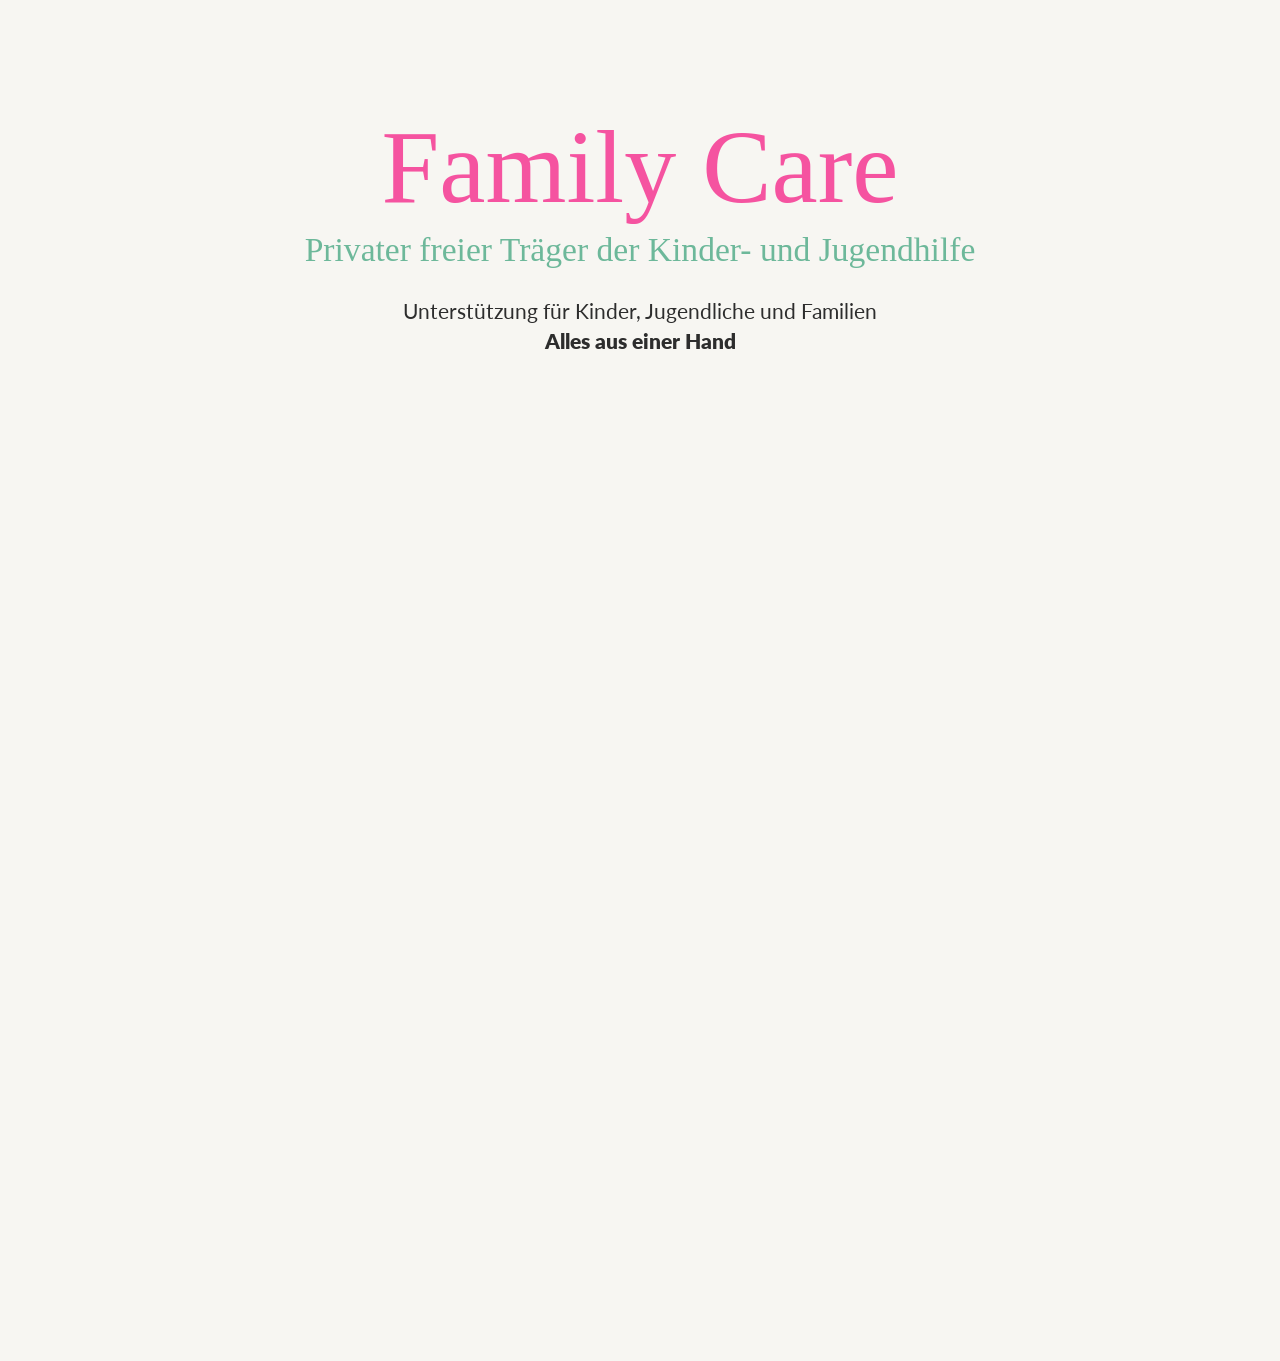
==== index.html @ 7e89398e "Initiales Deployment der FamilyCare Landingpage Co-Authored-By: Claude Sonnet 4.6 <noreply@anthropic" ====
<!DOCTYPE html>
<html lang="de">
<head>
  <meta charset="UTF-8">
  <meta name="viewport" content="width=device-width, initial-scale=1.0">
  <title>Family Care Lemke UG – Kinder- und Jugendhilfe</title>
  <meta name="description" content="Family Care Lemke UG – Privater freier Träger der Kinder- und Jugendhilfe. Unterstützung für Kinder, Jugendliche und Familien. Alles aus einer Hand.">
  <link rel="preconnect" href="https://fonts.cdnfonts.com">
  <link rel="stylesheet" href="css/style.css">
</head>
<body id="main-page">

  <!-- ════════════════════════════════════════════
       HERO SECTION
  ════════════════════════════════════════════ -->
  <section id="hero">
    <div class="hero-content">
      <h1 class="hero-title">Family Care</h1>
      <h2 class="hero-subtitle">Privater freier Träger der Kinder- und Jugendhilfe</h2>
      <p class="hero-body">Unterstützung für Kinder, Jugendliche und Familien</p>
      <p class="hero-tagline">Alles aus einer Hand</p>
    </div>
  </section>

  <!-- ════════════════════════════════════════════
       SERVICES SECTION  (hidden until hero fades)
  ════════════════════════════════════════════ -->
  <section id="services">
    <div class="services-scaler">
      <div class="services-container">

        <!-- Dashed connecting lines (SVG, z-index 1, behind everything) -->
        <!--
          Container: 980×980  |  Center: (490, 490)  |  Orbit radius: 320
          Lines: inner at r=100 from center, outer at r=170 (= orbit 320 – circle-radius 150).
          Angles (CW from top):
            0°   → Soziale Beratung     (pink)
            60°  → ambulante Hilfe      (yellow)
            120° → Wer wir sind         (green)
            180° → Start-up             (pink)
            240° → Begleiteter Umgang   (yellow)
            300° → Erinnerungskontakte  (green)
        -->
        <svg class="orbit-svg" viewBox="0 0 980 980" xmlns="http://www.w3.org/2000/svg">
          <!-- 0° top: (490,390)→(490,320) -->
          <line class="orbit-line" stroke="#F553A0"
            x1="490" y1="390" x2="490" y2="320"/>
          <!-- 60° top-right: (577,440)→(637,405) -->
          <line class="orbit-line" stroke="#F5B730"
            x1="577" y1="440" x2="637" y2="405"/>
          <!-- 120° bottom-right: (577,540)→(637,575) -->
          <line class="orbit-line" stroke="#6DB89A"
            x1="577" y1="540" x2="637" y2="575"/>
          <!-- 180° bottom: (490,590)→(490,660) -->
          <line class="orbit-line" stroke="#F553A0"
            x1="490" y1="590" x2="490" y2="660"/>
          <!-- 240° bottom-left: (403,540)→(343,575) -->
          <line class="orbit-line" stroke="#F5B730"
            x1="403" y1="540" x2="343" y2="575"/>
          <!-- 300° top-left: (403,440)→(343,405) -->
          <line class="orbit-line" stroke="#6DB89A"
            x1="403" y1="440" x2="343" y2="405"/>
        </svg>

        <!-- Logo center -->
        <div class="logo-center">
          <img src="references/logo-family-care.png" alt="Family Care Lemke Logo">
        </div>

        <!-- ── Circle 1: Soziale Beratung (0°, pink) ── -->
        <div class="circle-wrapper"
             style="--angle:0deg; --float-dur:5.2s; --float-delay:-0.8s;">
          <div class="circle-float">
            <div class="circle-card pink">
              <div class="card-front">
                <span>Soziale<br>Beratung</span>
              </div>
              <div class="card-back">
                <p>Beratung für Kinder, Jugendliche, Erwachsene und Familien – vertraulich, lösungsorientiert und ohne Wartezeit.</p>
              </div>
            </div>
          </div>
        </div>

        <!-- ── Circle 2: Ambulante Hilfe (60°, yellow) ── -->
        <div class="circle-wrapper"
             style="--angle:60deg; --float-dur:6.1s; --float-delay:-2.3s;">
          <div class="circle-float">
            <div class="circle-card yellow">
              <div class="card-front">
                <span>Ambulante<br>Hilfe</span>
              </div>
              <div class="card-back">
                <p>Sozialpädagogische Familienhilfe (SPFH), Erziehungsbeistandschaft und Hilfe für junge Volljährige – direkt im Lebensumfeld der Familie.</p>
              </div>
            </div>
          </div>
        </div>

        <!-- ── Circle 3: Wer wir sind (120°, green) ── -->
        <div class="circle-wrapper"
             style="--angle:120deg; --float-dur:4.8s; --float-delay:-1.5s;">
          <div class="circle-float">
            <div class="circle-card green">
              <div class="card-front">
                <span>Wer wir<br>sind</span>
              </div>
              <div class="card-back">
                <p>Family Care ist ein privater freier Träger der Kinder- und Jugendhilfe. Unterstützung für Kinder, Jugendliche und Familien – alles aus einer Hand.</p>
              </div>
            </div>
          </div>
        </div>

        <!-- ── Circle 4: Start-up / Komm zu uns (180°, pink) ── -->
        <div class="circle-wrapper"
             style="--angle:180deg; --float-dur:5.7s; --float-delay:-3.1s;">
          <div class="circle-float">
            <div class="circle-card pink">
              <div class="card-front">
                <span>Start-up<br><small style="font-size:0.9em;">Komm zu uns</small></span>
              </div>
              <div class="card-back">
                <p>Werde Teil von Family Care. Wir suchen Schulbegleiter:innen im Landkreis Mittelsachsen. Quereinsteiger willkommen.</p>
                <a href="stellenausschreibung.html" class="cta-btn">Stellenanzeige ansehen</a>
              </div>
            </div>
          </div>
        </div>

        <!-- ── Circle 5: Begleiteter Umgang (240°, yellow) ── -->
        <div class="circle-wrapper"
             style="--angle:240deg; --float-dur:6.4s; --float-delay:-0.4s;">
          <div class="circle-float">
            <div class="circle-card yellow">
              <div class="card-front">
                <span>Begleiteter<br>Umgang</span>
              </div>
              <div class="card-back">
                <p>Professionelle Begleitung bei Umgangskontakten zwischen Elternteilen und Kindern – sicher, neutral und kindgerecht. Inkl. Erinnerungskontakte.</p>
              </div>
            </div>
          </div>
        </div>

        <!-- ── Circle 6: Erinnerungskontakte (300°, green) ── -->
        <div class="circle-wrapper"
             style="--angle:300deg; --float-dur:5.5s; --float-delay:-2.7s;">
          <div class="circle-float">
            <div class="circle-card green">
              <div class="card-front">
                <span>Erinnerungs-<br>kontakte</span>
              </div>
              <div class="card-back">
                <p>Manchmal reißt der Kontakt ab. Wir melden uns aktiv bei Familien, wenn vereinbarte Termine nicht wahrgenommen wurden. Ohne Druck und ohne Vorwürfe.</p>
              </div>
            </div>
          </div>
        </div>

      </div><!-- .services-container -->
    </div><!-- .services-scaler -->
  </section>

  <!-- ════════════════════════════════════════════
       FOOTER
  ════════════════════════════════════════════ -->
  <footer>
    <div class="footer-inner">
      <div class="footer-contact">
        <h3>Family Care Lemke UG</h3>

        <div class="contact-item">
          <svg class="contact-icon" viewBox="0 0 24 24" fill="none"
               stroke="currentColor" stroke-width="2" stroke-linecap="round" stroke-linejoin="round">
            <path d="M21 10c0 7-9 13-9 13S3 17 3 10a9 9 0 0 1 18 0z"/>
            <circle cx="12" cy="10" r="3"/>
          </svg>
          <span>Goldbornstr. 2, 04741 Roßwein</span>
        </div>

        <div class="contact-item">
          <svg class="contact-icon" viewBox="0 0 24 24" fill="none"
               stroke="currentColor" stroke-width="2" stroke-linecap="round" stroke-linejoin="round">
            <rect x="5" y="2" width="14" height="20" rx="2" ry="2"/>
            <line x1="12" y1="18" x2="12.01" y2="18"/>
          </svg>
          <a href="tel:+4915566776144">0155 / 66 77 61 44</a>
        </div>

        <div class="contact-item">
          <svg class="contact-icon" viewBox="0 0 24 24" fill="none"
               stroke="currentColor" stroke-width="2" stroke-linecap="round" stroke-linejoin="round">
            <path d="M4 4h16c1.1 0 2 .9 2 2v12c0 1.1-.9 2-2 2H4c-1.1 0-2-.9-2-2V6c0-1.1.9-2 2-2z"/>
            <polyline points="22,6 12,13 2,6"/>
          </svg>
          <a href="mailto:l.lemke@lemke.care">l.lemke@lemke.care</a>
        </div>
      </div>

      <div class="footer-logo">
        <img src="references/logo-family-care.png" alt="Family Care Lemke Logo">
      </div>
    </div>

    <div class="footer-bottom">
      <span>&copy; 2026 Family Care Lemke UG (haftungsbeschränkt)</span>
      <div>
        <a href="impressum.html">Impressum</a>
        &nbsp;·&nbsp;
        <a href="datenschutz.html">Datenschutz</a>
      </div>
    </div>
  </footer>

  <script src="js/main.js"></script>
</body>
</html>
---- css/style.css ----
/* ===================================================
   Family Care Lemke UG – Shared Styles
   =================================================== */

@import url('https://fonts.cdnfonts.com/css/more-sugar');
@import url('https://fonts.googleapis.com/css2?family=Lato:wght@400;700&display=swap');

*, *::before, *::after { box-sizing: border-box; margin: 0; padding: 0; }

:root {
  --pink:        #F553A0;
  --green:       #6DB89A;
  --yellow:      #F5B730;
  --indigo:      #5267D4;
  --bg:          #F7F6F2;
  --text:        #2D2D2D;
  --circle-text: #F8F5EA;
  --orbit-r:     330px;
  --circle-size: 320px;
  --logo-size:   276px;
  --container:   980px;
}

html, body {
  min-height: 100%;
  background: var(--bg);
  color: var(--text);
  font-family: 'Lato', sans-serif;
  overflow-x: hidden;
}

/* ===================================================
   HERO
   =================================================== */

#hero {
  display: flex;
  align-items: flex-start;
  justify-content: center;
  min-height: 100vh;
  padding: 7rem 2rem 2rem;
  text-align: center;
  transition: opacity 0.8s ease, transform 0.8s ease;
}

#hero.fade-out {
  opacity: 0;
  transform: scale(0.97);
  pointer-events: none;
}

.hero-content > * {
  opacity: 0;
  transform: translateY(28px);
  animation: heroFadeUp 0.7s ease forwards;
}

.hero-title {
  font-family: 'More Sugar', cursive;
  font-size: clamp(3.2rem, 10vw, 6.5rem);
  font-weight: 400;
  color: var(--pink);
  animation-delay: 0.15s;
  line-height: 1.05;
}

.hero-subtitle {
  font-family: 'More Sugar', cursive;
  font-size: clamp(1.3rem, 3.5vw, 2.1rem);
  font-weight: 400;
  color: var(--green);
  animation-delay: 0.55s;
  margin-top: 0.6rem;
}

.hero-body {
  font-family: 'Lato', sans-serif;
  font-size: clamp(1rem, 2.2vw, 1.3rem);
  color: var(--text);
  animation-delay: 0.95s;
  margin-top: 1.6rem;
  line-height: 1.6;
}

.hero-tagline {
  font-family: 'Lato', sans-serif;
  font-size: clamp(1rem, 2.2vw, 1.3rem);
  font-weight: 800;
  color: var(--text);
  animation-delay: 1.3s;
}

@keyframes heroFadeUp {
  to { opacity: 1; transform: translateY(0); }
}

/* ===================================================
   SERVICES SECTION
   =================================================== */

#services {
  display: none;
  flex-direction: column;
  align-items: center;
  justify-content: center;
  padding: 3rem 1rem 5rem;
}

#services.visible {
  display: flex;
}

/* Scaler wrapper keeps container centered and responsive */
.services-scaler {
  width: 100%;
  display: flex;
  justify-content: center;
  align-items: center;
}

.services-container {
  position: relative;
  width: var(--container);
  height: var(--container);
  flex-shrink: 0;
}

/* SVG dashed connecting lines */
.orbit-svg {
  position: absolute;
  inset: 0;
  width: 100%;
  height: 100%;
  z-index: 1;
  pointer-events: none;
  overflow: visible;
}

.orbit-line {
  fill: none;
  stroke-width: 5;
  stroke-linecap: round;
  stroke-dasharray: 14 10;
  opacity: 0;
  transition: opacity 0.6s ease;
}

.orbit-line.visible {
  opacity: 1;
}

/* Logo center */
.logo-center {
  position: absolute;
  top: 50%;
  left: 50%;
  transform: translate(-50%, -50%);
  z-index: 10;
  width: var(--logo-size);
  height: var(--logo-size);
  display: flex;
  align-items: center;
  justify-content: center;
  opacity: 0;
  scale: 0;
  transition: opacity 0.5s ease, scale 0.7s cubic-bezier(0.34, 1.56, 0.64, 1);
  mix-blend-mode: multiply;
}

.logo-center.animate-in {
  opacity: 1;
  scale: 1;
}

.logo-center img {
  width: 100%;
  height: 100%;
  object-fit: contain;
}

/* ===================================================
   CIRCLE WRAPPERS (radial positioning)
   =================================================== */

.circle-wrapper {
  position: absolute;
  top: 50%;
  left: 50%;
  width: var(--circle-size);
  height: var(--circle-size);
  /* Radial placement: rotate → move up by orbit-r → counter-rotate */
  transform:
    translate(-50%, -50%)
    rotate(var(--angle))
    translateY(calc(-1 * var(--orbit-r)))
    rotate(calc(-1 * var(--angle)));
  z-index: 5;
  transform-style: preserve-3d;
}

/* Float animation layer */
.circle-float {
  width: 100%;
  height: 100%;
  transform-style: preserve-3d;
  animation: floatOrbit var(--float-dur, 5s) ease-in-out infinite var(--float-delay, 0s);
}

.circle-float:hover {
  animation-play-state: paused;
}

/* Keep paused & flipped state for touch devices */
.circle-float.flipped {
  animation-play-state: paused;
}

@keyframes floatOrbit {
  0%,  100% { transform: translate(  0px,   0px); }
  20%        { transform: translate(  5px,  -8px); }
  40%        { transform: translate( -4px,  -5px); }
  60%        { transform: translate(  5px,   7px); }
  80%        { transform: translate( -5px,   3px); }
}

/* Flip card */
.circle-card {
  position: relative;
  width: 100%;
  height: 100%;
  transform-style: preserve-3d;
  transition: transform 0.55s cubic-bezier(0.4, 0, 0.2, 1),
              opacity   0.5s ease,
              scale     0.65s cubic-bezier(0.34, 1.56, 0.64, 1);
  cursor: pointer;
  opacity: 0;
  scale: 0;
}

.circle-card.animate-in {
  opacity: 1;
  scale: 1;
}

.circle-float:hover .circle-card,
.circle-float.flipped .circle-card {
  transform: rotateY(180deg);
}

/* Card faces */
.card-front,
.card-back {
  position: absolute;
  inset: 0;
  border-radius: 50%;
  backface-visibility: hidden;
  -webkit-backface-visibility: hidden;
  display: flex;
  flex-direction: column;
  align-items: center;
  justify-content: center;
  padding: 1.4rem;
  text-align: center;
  color: var(--circle-text);
}

.card-front {
  font-family: 'More Sugar', cursive;
  font-size: 2.8rem;
  font-weight: 400;
  line-height: 1.15;
  padding: 1.5rem;
}

.card-back {
  transform: rotateY(180deg);
  font-family: 'Lato', sans-serif;
  font-size: 1.1rem;
  font-weight: 400;
  line-height: 1.55;
}

.card-back p { margin-bottom: 0; }

.cta-btn {
  display: inline-block;
  margin-top: 9px;
  padding: 5px 13px;
  border: 2px solid var(--circle-text);
  border-radius: 20px;
  color: var(--circle-text);
  text-decoration: none;
  font-size: 1.05rem;
  font-weight: 700;
  font-family: 'More Sugar', cursive;
  transition: background 0.2s ease, color 0.2s ease;
  flex-shrink: 0;
}

.cta-btn:hover {
  background: var(--circle-text);
  color: var(--text);
}

/* Color variants */
.pink  .card-front, .pink  .card-back  { background: var(--pink); }
.green .card-front, .green .card-back  { background: var(--green); }
.yellow .card-front, .yellow .card-back { background: var(--yellow); }

/* ===================================================
   FOOTER
   =================================================== */

footer {
  background: #ffffff;
  border-top: 1px solid #e8e6e1;
  padding: 3rem 2rem 2rem;
  margin-top: 2rem;
}

/* Footer slide-in animation (only on main landing page) */
#main-page footer {
  opacity: 0;
  transform: translateY(80px);
  transition: opacity 1.5s ease, transform 1.5s cubic-bezier(0.25, 0.46, 0.45, 0.94);
}

#main-page footer.footer-visible {
  opacity: 1;
  transform: translateY(0);
}

.footer-inner {
  max-width: 900px;
  margin: 0 auto;
  display: grid;
  grid-template-columns: 1fr 1fr;
  gap: 2.5rem;
  align-items: center;
}

.footer-contact h3 {
  font-family: 'More Sugar', cursive;
  font-size: 1.4rem;
  font-weight: 400;
  color: var(--pink);
  margin-bottom: 1.2rem;
}

.contact-item {
  display: flex;
  align-items: center;
  gap: 0.9rem;
  margin-bottom: 0.9rem;
  color: var(--indigo);
  font-family: 'Lato', sans-serif;
  font-size: 1rem;
  font-weight: 600;
}

.contact-item a {
  color: var(--indigo);
  text-decoration: none;
}

.contact-item a:hover { text-decoration: underline; }

.contact-icon {
  width: 28px;
  height: 28px;
  flex-shrink: 0;
  color: var(--indigo);
}

.footer-logo {
  display: flex;
  justify-content: flex-end;
  align-items: center;
}

.footer-logo img {
  max-width: 200px;
  height: auto;
  mix-blend-mode: multiply;
}

.footer-bottom {
  max-width: 900px;
  margin: 2rem auto 0;
  border-top: 1px solid #e8e6e1;
  padding-top: 1.2rem;
  display: flex;
  flex-wrap: wrap;
  gap: 1rem;
  justify-content: space-between;
  align-items: center;
  font-size: 0.85rem;
  color: #888;
}

.footer-bottom a {
  color: var(--indigo);
  text-decoration: none;
  font-weight: 600;
}

.footer-bottom a:hover { text-decoration: underline; }

/* ===================================================
   SUBPAGE: shared nav bar
   =================================================== */

.sub-nav {
  display: flex;
  align-items: center;
  gap: 1.2rem;
  padding: 1rem 2rem;
  background: #fff;
  border-bottom: 1px solid #e8e6e1;
  position: sticky;
  top: 0;
  z-index: 100;
}

.sub-nav img {
  height: 52px;
  width: auto;
  object-fit: contain;
}

.sub-nav a.back-link {
  font-family: 'More Sugar', cursive;
  font-size: 1rem;
  font-weight: 400;
  color: var(--indigo);
  text-decoration: none;
  display: flex;
  align-items: center;
  gap: 0.4rem;
  transition: color 0.2s;
}

.sub-nav a.back-link:hover { color: var(--pink); }

.sub-nav a.back-link::before {
  content: '←';
  font-size: 1.1rem;
}

/* ===================================================
   SUBPAGE: job posting content
   =================================================== */

.job-page-wrap {
  max-width: 820px;
  margin: 0 auto;
  padding: 2.5rem 2rem 4rem;
}

.job-header-row {
  display: flex;
  align-items: flex-start;
  justify-content: space-between;
  gap: 1rem;
  margin-bottom: 0.5rem;
}

.job-header-row h1 {
  font-family: 'Lato', sans-serif;
  font-size: 0.95rem;
  font-weight: 700;
  text-transform: uppercase;
  letter-spacing: 0.05em;
  color: var(--text);
}

.job-header-logo img {
  height: 70px;
  width: auto;
}

.job-divider {
  border: none;
  border-top: 2px solid #ccc;
  margin: 0.8rem 0 1.8rem;
}

.job-title {
  font-family: 'Lato', sans-serif;
  font-size: 1.1rem;
  font-weight: 800;
  color: var(--text);
  line-height: 1.4;
  margin-bottom: 0.3rem;
}

.job-subtitle {
  font-family: 'Lato', sans-serif;
  font-size: 1rem;
  font-weight: 800;
  color: var(--text);
  margin-bottom: 2rem;
}

.job-section {
  margin-bottom: 1.6rem;
}

.job-section h2 {
  font-family: 'Lato', sans-serif;
  font-size: 0.95rem;
  font-weight: 800;
  color: var(--text);
  margin-bottom: 0.5rem;
}

.job-section p,
.job-section li {
  font-family: 'Lato', sans-serif;
  font-size: 0.95rem;
  font-weight: 400;
  color: var(--text);
  line-height: 1.7;
}

.job-section ul {
  list-style: disc;
  padding-left: 1.6rem;
}

.job-section ul li { margin-bottom: 0.25rem; }

.job-section a {
  color: var(--indigo);
  text-decoration: none;
}

.job-section a:hover { text-decoration: underline; }

.job-contact-icons {
  display: flex;
  flex-direction: column;
  gap: 0.5rem;
  margin-top: 0.5rem;
}

.job-contact-item {
  display: flex;
  align-items: center;
  gap: 0.5rem;
  font-size: 0.95rem;
  font-weight: 600;
  color: var(--indigo);
}

.job-address {
  font-family: 'Lato', sans-serif;
  font-size: 0.95rem;
  font-weight: 700;
  color: var(--text);
  line-height: 1.6;
  margin-top: 2rem;
}

.job-download {
  text-align: center;
  margin-top: 3rem;
  padding-top: 2rem;
  border-top: 1px solid #ddd;
}

.btn-download {
  display: inline-flex;
  align-items: center;
  gap: 0.6rem;
  background: var(--indigo);
  color: #fff;
  text-decoration: none;
  font-family: 'More Sugar', cursive;
  font-size: 1.1rem;
  font-weight: 400;
  padding: 0.8rem 2rem;
  border-radius: 50px;
  transition: background 0.2s ease, transform 0.2s ease;
}

.btn-download:hover {
  background: var(--pink);
  transform: translateY(-2px);
}

/* ===================================================
   SUBPAGE: placeholder pages
   =================================================== */

.placeholder-page {
  max-width: 700px;
  margin: 4rem auto;
  padding: 2rem;
  text-align: center;
}

.placeholder-page h1 {
  font-family: 'More Sugar', cursive;
  font-size: 2rem;
  color: var(--green);
  margin-bottom: 1rem;
}

.placeholder-page p {
  font-size: 1rem;
  color: #888;
  line-height: 1.7;
}

/* ===================================================
   RESPONSIVE
   =================================================== */

/* Scale down radial layout on smaller viewports */
@media (max-width: 1040px) {
  .services-container {
    transform: scale(0.82);
    margin: -88px auto;
  }
}

@media (max-width: 760px) {
  .services-container {
    transform: scale(0.60);
    margin: -196px auto;
  }
}

@media (max-width: 500px) {
  .services-container {
    transform: scale(0.42);
    margin: -284px auto;
  }
}

/* Footer */
@media (max-width: 600px) {
  .footer-inner {
    grid-template-columns: 1fr;
  }

  .footer-logo {
    justify-content: flex-start;
  }

  .footer-bottom {
    flex-direction: column;
    align-items: flex-start;
    gap: 0.5rem;
  }
}

/* Job posting page */
@media (max-width: 600px) {
  .job-header-row {
    flex-direction: column-reverse;
  }

  .job-header-logo img { height: 50px; }

  .job-page-wrap { padding: 1.5rem 1.2rem 3rem; }
}
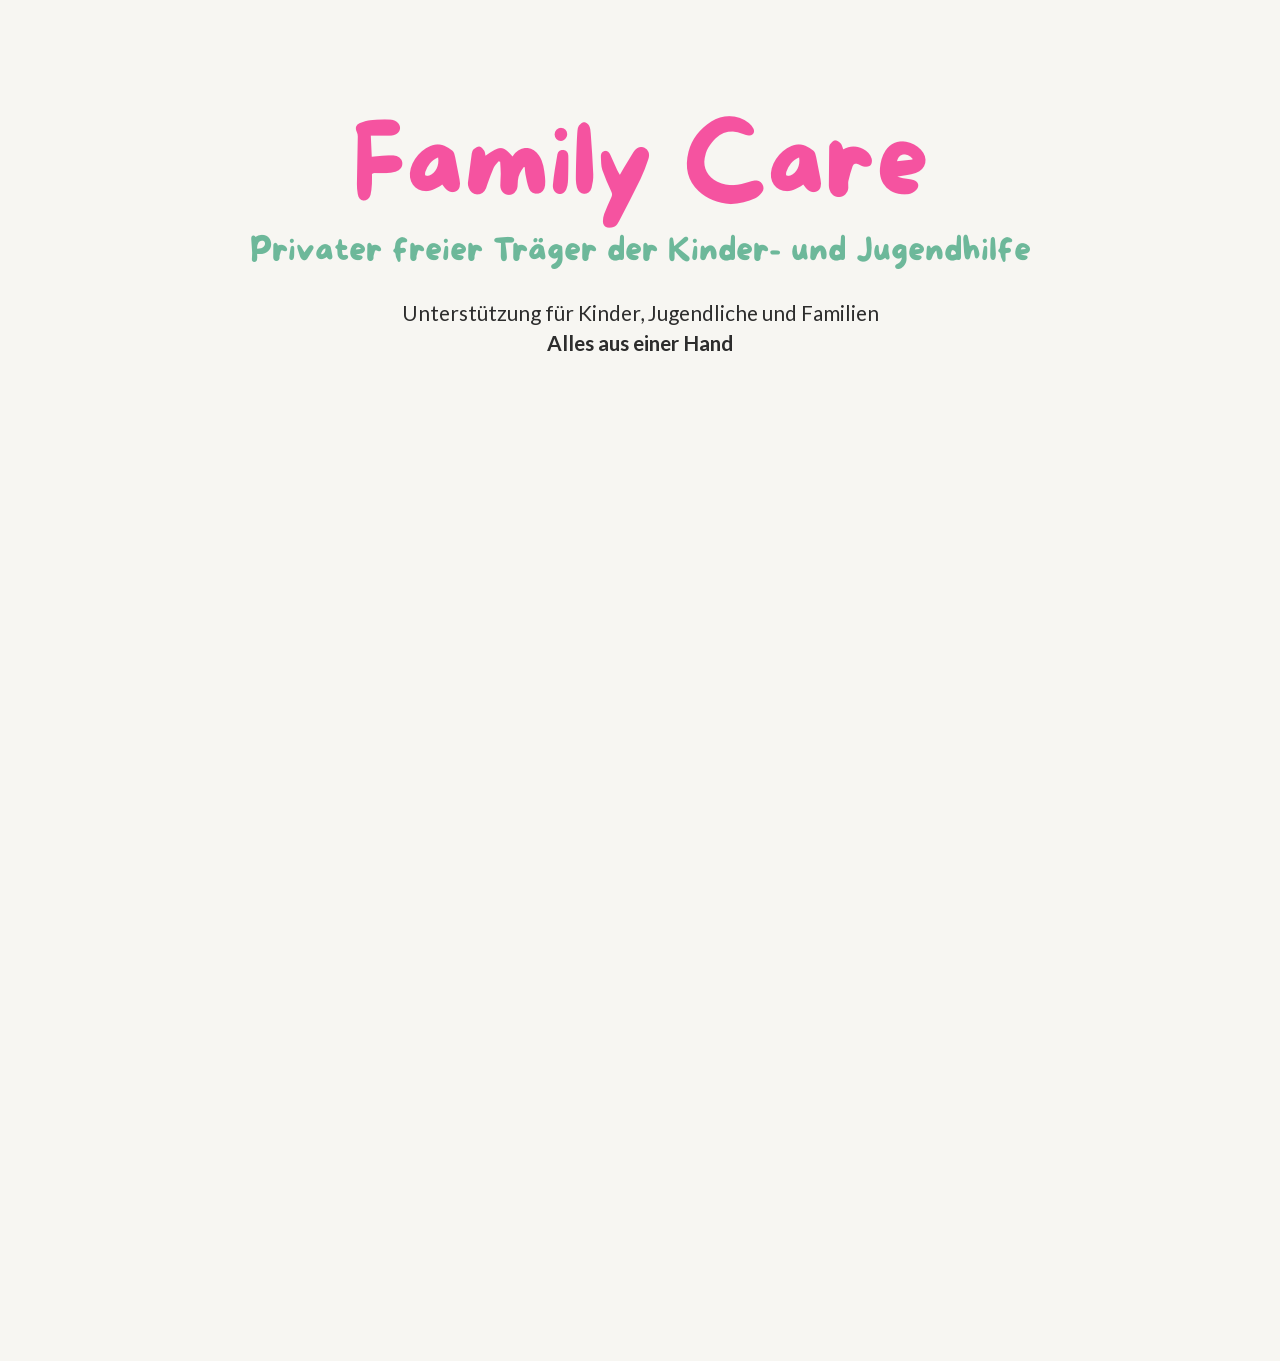
==== commit 8c816a2a: "Mobile-Optimierung, DSGVO-Seiten, Fonts lokal, Beratungsseite - Mobile Layout: Orbit → 2×3 Karten-Gr" ====
--- a/index.html
+++ b/index.html
@@ -5,7 +5,6 @@
   <meta name="viewport" content="width=device-width, initial-scale=1.0">
   <title>Family Care Lemke UG – Kinder- und Jugendhilfe</title>
   <meta name="description" content="Family Care Lemke UG – Privater freier Träger der Kinder- und Jugendhilfe. Unterstützung für Kinder, Jugendliche und Familien. Alles aus einer Hand.">
-  <link rel="preconnect" href="https://fonts.cdnfonts.com">
   <link rel="stylesheet" href="css/style.css">
 </head>
 <body id="main-page">
@@ -64,19 +63,20 @@
 
         <!-- Logo center -->
         <div class="logo-center">
-          <img src="references/logo-family-care.png" alt="Family Care Lemke Logo">
-        </div>
-
-        <!-- ── Circle 1: Soziale Beratung (0°, pink) ── -->
+          <img src="references/logo-family-care.webp" alt="Family Care Lemke Logo">
+        </div>
+
+        <!-- ── Circle 1: Soziale- und psychologische Beratung (0°, pink) ── -->
         <div class="circle-wrapper"
              style="--angle:0deg; --float-dur:5.2s; --float-delay:-0.8s;">
           <div class="circle-float">
             <div class="circle-card pink">
               <div class="card-front">
-                <span>Soziale<br>Beratung</span>
+                <span>Soziale- und<br>psychologische<br>Beratung</span>
               </div>
               <div class="card-back">
                 <p>Beratung für Kinder, Jugendliche, Erwachsene und Familien – vertraulich, lösungsorientiert und ohne Wartezeit.</p>
+                <a href="beratung.html" class="cta-btn">Beratung buchen</a>
               </div>
             </div>
           </div>
@@ -101,12 +101,12 @@
         <div class="circle-wrapper"
              style="--angle:120deg; --float-dur:4.8s; --float-delay:-1.5s;">
           <div class="circle-float">
-            <div class="circle-card green">
+            <div class="circle-card green wer-wir-sind">
               <div class="card-front">
                 <span>Wer wir<br>sind</span>
               </div>
               <div class="card-back">
-                <p>Family Care ist ein privater freier Träger der Kinder- und Jugendhilfe. Unterstützung für Kinder, Jugendliche und Familien – alles aus einer Hand.</p>
+                <p>Family Care Lemke<br>ist ein privater freier<br>Träger der Kinder-<br>und Jugendhilfe mit dem Ziel,<br>junge Menschen und Familien<br>in ihrem Alltag zu stärken<br>und nachhaltig zu begleiten.</p>
               </div>
             </div>
           </div>
@@ -137,7 +137,7 @@
                 <span>Begleiteter<br>Umgang</span>
               </div>
               <div class="card-back">
-                <p>Professionelle Begleitung bei Umgangskontakten zwischen Elternteilen und Kindern – sicher, neutral und kindgerecht. Inkl. Erinnerungskontakte.</p>
+                <p>Professionelle Begleitung bei Umgangskontakten zwischen Elternteilen und Kindern – sicher, neutral und kindgerecht.</p>
               </div>
             </div>
           </div>
@@ -152,7 +152,7 @@
                 <span>Erinnerungs-<br>kontakte</span>
               </div>
               <div class="card-back">
-                <p>Manchmal reißt der Kontakt ab. Wir melden uns aktiv bei Familien, wenn vereinbarte Termine nicht wahrgenommen wurden. Ohne Druck und ohne Vorwürfe.</p>
+                <p>Erinnerungskontakte vor Umgangsausschluss. Die Durchführung kann in Folge eines entsprechenden gerichtlichen Beschlusses oder als Minimalkonsens im Rahmen eines Beratungsprozess oder einer Elternvereinbarung im Zuge einer Begutachtung erfolgen.</p>
               </div>
             </div>
           </div>
@@ -194,12 +194,12 @@
             <path d="M4 4h16c1.1 0 2 .9 2 2v12c0 1.1-.9 2-2 2H4c-1.1 0-2-.9-2-2V6c0-1.1.9-2 2-2z"/>
             <polyline points="22,6 12,13 2,6"/>
           </svg>
-          <a href="mailto:l.lemke@lemke.care">l.lemke@lemke.care</a>
+          <a href="mailto:info@lemke.care">info@lemke.care</a>
         </div>
       </div>
 
       <div class="footer-logo">
-        <img src="references/logo-family-care.png" alt="Family Care Lemke Logo">
+        <img src="references/logo-family-care.webp" alt="Family Care Lemke Logo">
       </div>
     </div>
 
--- a/css/style.css
+++ b/css/style.css
@@ -2,8 +2,48 @@
    Family Care Lemke UG – Shared Styles
    =================================================== */
 
-@import url('https://fonts.cdnfonts.com/css/more-sugar');
-@import url('https://fonts.googleapis.com/css2?family=Lato:wght@400;700&display=swap');
+/* More Sugar – lokal */
+@font-face {
+  font-family: 'More Sugar';
+  font-style: normal;
+  font-weight: 400;
+  font-display: swap;
+  src: url('../fonts/more-sugar.woff') format('woff');
+}
+
+/* Lato – lokal */
+@font-face {
+  font-family: 'Lato';
+  font-style: normal;
+  font-weight: 400;
+  font-display: swap;
+  src: url('../fonts/lato-regular.woff2') format('woff2');
+  unicode-range: U+0000-00FF, U+0131, U+0152-0153, U+02BB-02BC, U+02C6, U+02DA, U+02DC, U+0304, U+0308, U+0329, U+2000-206F, U+20AC, U+2122, U+2191, U+2193, U+2212, U+2215, U+FEFF, U+FFFD;
+}
+@font-face {
+  font-family: 'Lato';
+  font-style: normal;
+  font-weight: 400;
+  font-display: swap;
+  src: url('../fonts/lato-regular-ext.woff2') format('woff2');
+  unicode-range: U+0100-02BA, U+02BD-02C5, U+02C7-02CC, U+02CE-02D7, U+02DD-02FF, U+0304, U+0308, U+0329, U+1D00-1DBF, U+1E00-1E9F, U+1EF2-1EFF, U+2020, U+20A0-20AB, U+20AD-20C0, U+2113, U+2C60-2C7F, U+A720-A7FF;
+}
+@font-face {
+  font-family: 'Lato';
+  font-style: normal;
+  font-weight: 700;
+  font-display: swap;
+  src: url('../fonts/lato-bold.woff2') format('woff2');
+  unicode-range: U+0000-00FF, U+0131, U+0152-0153, U+02BB-02BC, U+02C6, U+02DA, U+02DC, U+0304, U+0308, U+0329, U+2000-206F, U+20AC, U+2122, U+2191, U+2193, U+2212, U+2215, U+FEFF, U+FFFD;
+}
+@font-face {
+  font-family: 'Lato';
+  font-style: normal;
+  font-weight: 700;
+  font-display: swap;
+  src: url('../fonts/lato-bold-ext.woff2') format('woff2');
+  unicode-range: U+0100-02BA, U+02BD-02C5, U+02C7-02CC, U+02CE-02D7, U+02DD-02FF, U+0304, U+0308, U+0329, U+1D00-1DBF, U+1E00-1E9F, U+1EF2-1EFF, U+2020, U+20A0-20AB, U+20AD-20C0, U+2113, U+2C60-2C7F, U+A720-A7FF;
+}
 
 *, *::before, *::after { box-sizing: border-box; margin: 0; padding: 0; }
 
@@ -242,7 +282,14 @@
   scale: 1;
 }
 
-.circle-float:hover .circle-card,
+/* Hover-Flip nur auf echten Pointer-Geräten (nicht auf Touch-Mobile) */
+@media (hover: hover) {
+  .circle-float:hover .circle-card {
+    transform: rotateY(180deg);
+  }
+}
+
+/* Flip via JS-Klasse funktioniert auf allen Geräten */
 .circle-float.flipped .circle-card {
   transform: rotateY(180deg);
 }
@@ -278,9 +325,30 @@
   font-size: 1.1rem;
   font-weight: 400;
   line-height: 1.55;
+  padding-top: 2.4rem;
 }
 
 .card-back p { margin-bottom: 0; }
+
+.card-back a {
+  color: inherit;
+  text-decoration: underline;
+}
+
+.card-back .cta-btn {
+  text-decoration: none;
+}
+
+.wer-wir-sind .card-back {
+  padding-top: calc(2.4rem - 5px);
+}
+
+.pink .card-back {
+  justify-content: flex-start;
+  padding-top: calc(7rem - 50px);
+  padding-left: calc(1.4rem + 20px);
+  padding-right: calc(1.4rem + 20px);
+}
 
 .cta-btn {
   display: inline-block;
@@ -475,7 +543,7 @@
 }
 
 .job-header-logo img {
-  height: 70px;
+  height: 105px;
   width: auto;
 }
 
@@ -560,6 +628,15 @@
   color: var(--text);
   line-height: 1.6;
   margin-top: 2rem;
+}
+
+.beratung-hinweis {
+  font-size: 0.85rem;
+  color: #888;
+  font-style: italic;
+  margin-top: 2rem;
+  padding: 0.8rem 1rem;
+  border-left: 3px solid #ddd;
 }
 
 .job-download {
@@ -613,6 +690,68 @@
   line-height: 1.7;
 }
 
+.legal-page {
+  max-width: 700px;
+  margin: 4rem auto;
+  padding: 2rem;
+}
+
+.legal-page h1 {
+  font-family: 'More Sugar', cursive;
+  font-size: 2rem;
+  color: var(--green);
+  margin-bottom: 2rem;
+}
+
+.legal-page section {
+  margin-bottom: 2rem;
+}
+
+.legal-page h2 {
+  font-size: 1rem;
+  font-weight: 700;
+  color: var(--dark);
+  margin-bottom: 0.5rem;
+  text-transform: uppercase;
+  letter-spacing: 0.04em;
+}
+
+.legal-page p {
+  font-size: 0.95rem;
+  color: #555;
+  line-height: 1.8;
+}
+
+.legal-page a {
+  color: var(--green);
+  text-decoration: none;
+}
+
+.legal-page a:hover {
+  text-decoration: underline;
+}
+
+.legal-page h3 {
+  font-size: 0.9rem;
+  font-weight: 700;
+  color: var(--dark);
+  margin-top: 1.2rem;
+  margin-bottom: 0.3rem;
+}
+
+.legal-page ul {
+  font-size: 0.95rem;
+  color: #555;
+  line-height: 1.8;
+  padding-left: 1.4rem;
+  margin-bottom: 0.8rem;
+}
+
+.legal-page section + section {
+  border-top: 1px solid #e8e8e8;
+  padding-top: 1.5rem;
+}
+
 /* ===================================================
    RESPONSIVE
    =================================================== */
@@ -639,10 +778,149 @@
   }
 }
 
+/* Mobile: Orbit → Karten-Grid */
+@media (max-width: 600px) {
+  /* Gleicher Abstand oben wie zwischen Logo und Karten (~21px) */
+  #services {
+    padding-top: 0;
+  }
+
+  .services-scaler {
+    height: auto;
+    overflow: visible;
+    padding: 1.3rem 1rem 2rem;
+    align-items: flex-start;
+  }
+
+  /* Rückseite soll keine Pointer-Events abfangen solange Karte nicht gedreht ist */
+  .card-back {
+    pointer-events: none;
+  }
+  .circle-float.flipped .card-back {
+    pointer-events: auto;
+  }
+
+  /* Orbit-Scaling komplett deaktivieren */
+  .services-container {
+    position: static !important;
+    width: 100% !important;
+    height: auto !important;
+    transform: none !important;
+    margin: 0 !important;
+    display: grid;
+    grid-template-columns: 1fr 1fr;
+    gap: 0.8rem;
+  }
+
+  .orbit-svg { display: none; }
+
+  /* Logo im Grid-Flow zentriert */
+  .logo-center {
+    position: static;
+    transform: none;
+    width: 200px;
+    height: 200px;
+    grid-column: 1 / -1;
+    margin: 0 auto 0.5rem;
+    opacity: 1 !important;
+    scale: 1 !important;
+    background: transparent;
+    mix-blend-mode: multiply;
+  }
+
+  /* Kreise als normale Block-Elemente */
+  .circle-wrapper {
+    position: static !important;
+    transform: none !important;
+    width: 100%;
+    height: 300px;
+  }
+
+  /* Reihenfolge im Grid: bunt gemischt */
+  /* nth-child zählt alle Kinder von .services-container:
+     1=svg, 2=logo-center, 3=Beratung(pink), 4=Ambulante(yellow),
+     5=WerWirSind(green), 6=Startup(pink), 7=Begleiteter(yellow), 8=Erinnerung(green) */
+  .services-container > .circle-wrapper:nth-child(3) { order: 1; } /* pink   Beratung  → Pos 1 oben links  */
+  .services-container > .circle-wrapper:nth-child(5) { order: 2; } /* green  WerWirSind → Pos 2 oben rechts */
+  .services-container > .circle-wrapper:nth-child(8) { order: 3; } /* green  Erinnerung → Pos 3 Mitte links  */
+  .services-container > .circle-wrapper:nth-child(4) { order: 4; } /* yellow Ambulante  → Pos 4 Mitte rechts */
+  .services-container > .circle-wrapper:nth-child(7) { order: 5; } /* yellow Begleiteter→ Pos 5 unten links  */
+  .services-container > .circle-wrapper:nth-child(6) { order: 6; } /* pink   Startup    → Pos 6 unten rechts */
+
+  .circle-float {
+    width: 100%;
+    height: 100%;
+    animation: none;
+    transform: none !important;
+  }
+
+  .circle-card {
+    width: 100%;
+    height: 100%;
+    border-radius: 20px;
+  }
+
+  .card-front,
+  .card-back {
+    border-radius: 20px;
+  }
+
+  .card-front span {
+    font-size: 0.95rem;
+    line-height: 1.3;
+  }
+
+  .card-back {
+    padding: 0.9rem;
+    font-size: 0.75rem;
+    line-height: 1.4;
+    justify-content: center;
+  }
+
+  .card-back p {
+    font-size: 0.75rem;
+    line-height: 1.4;
+  }
+
+  /* Pink: Text mittig wie alle anderen Karten, Button absolut am unteren Rand */
+  .pink .card-back {
+    padding: 1rem;
+    justify-content: center;
+  }
+
+  /* Button aus Flex-Flow herausnehmen, absolut am unteren Rand */
+  .pink .card-back .cta-btn {
+    position: absolute;
+    bottom: 1rem;
+    left: 1rem;
+    right: 1rem;
+    width: auto;
+    margin-top: 0;
+    display: flex;
+    align-items: center;
+    justify-content: center;
+    padding: 10px 8px;
+    border-radius: 6px;
+    border: 2px solid rgba(255, 255, 255, 0.9);
+    background: rgba(255, 255, 255, 0.18);
+    font-size: 0.88rem;
+    line-height: 1;
+    text-align: center;
+    letter-spacing: 0.01em;
+  }
+
+  .cta-btn {
+    font-size: 0.8rem;
+    padding: 4px 10px;
+    margin-top: 6px;
+  }
+}
+
 /* Footer */
 @media (max-width: 600px) {
   .footer-inner {
     grid-template-columns: 1fr;
+    gap: 1rem;
   }
 
   .footer-logo {
@@ -653,6 +931,7 @@
     flex-direction: column;
     align-items: flex-start;
     gap: 0.5rem;
+    margin-top: 1rem;
   }
 }
 
@@ -662,7 +941,7 @@
     flex-direction: column-reverse;
   }
 
-  .job-header-logo img { height: 50px; }
+  .job-header-logo img { height: 75px; }
 
   .job-page-wrap { padding: 1.5rem 1.2rem 3rem; }
 }
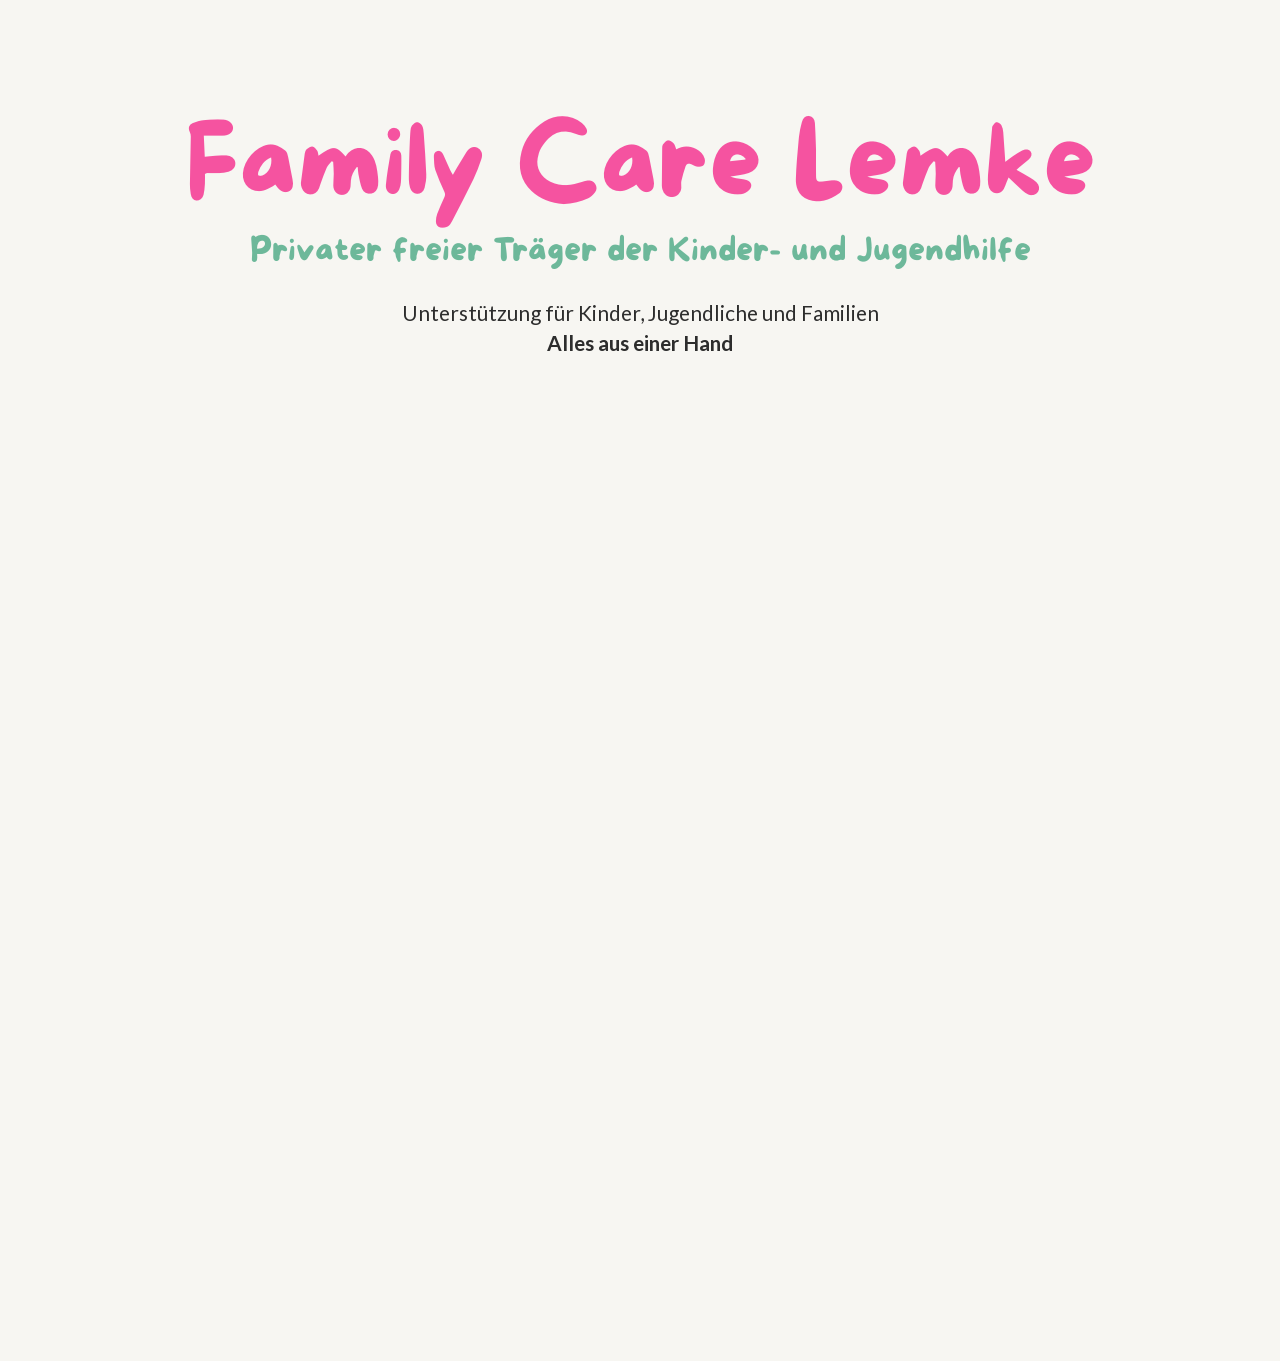
==== commit 2f39256f: "H1-Titel auf 'Family Care Lemke' aktualisiert, Impressum E-Mail auf info@lemke.care geändert, Copyri" ====
--- a/index.html
+++ b/index.html
@@ -14,7 +14,7 @@
   ════════════════════════════════════════════ -->
   <section id="hero">
     <div class="hero-content">
-      <h1 class="hero-title">Family Care</h1>
+      <h1 class="hero-title">Family Care Lemke</h1>
       <h2 class="hero-subtitle">Privater freier Träger der Kinder- und Jugendhilfe</h2>
       <p class="hero-body">Unterstützung für Kinder, Jugendliche und Familien</p>
       <p class="hero-tagline">Alles aus einer Hand</p>
--- a/css/style.css
+++ b/css/style.css
@@ -909,6 +909,12 @@
     letter-spacing: 0.01em;
   }
 
+  /* Hover-Effekt identisch zum Desktop */
+  .pink .card-back .cta-btn:hover {
+    background: var(--circle-text);
+    color: var(--text);
+  }
+
   .cta-btn {
     font-size: 0.8rem;
     padding: 4px 10px;
